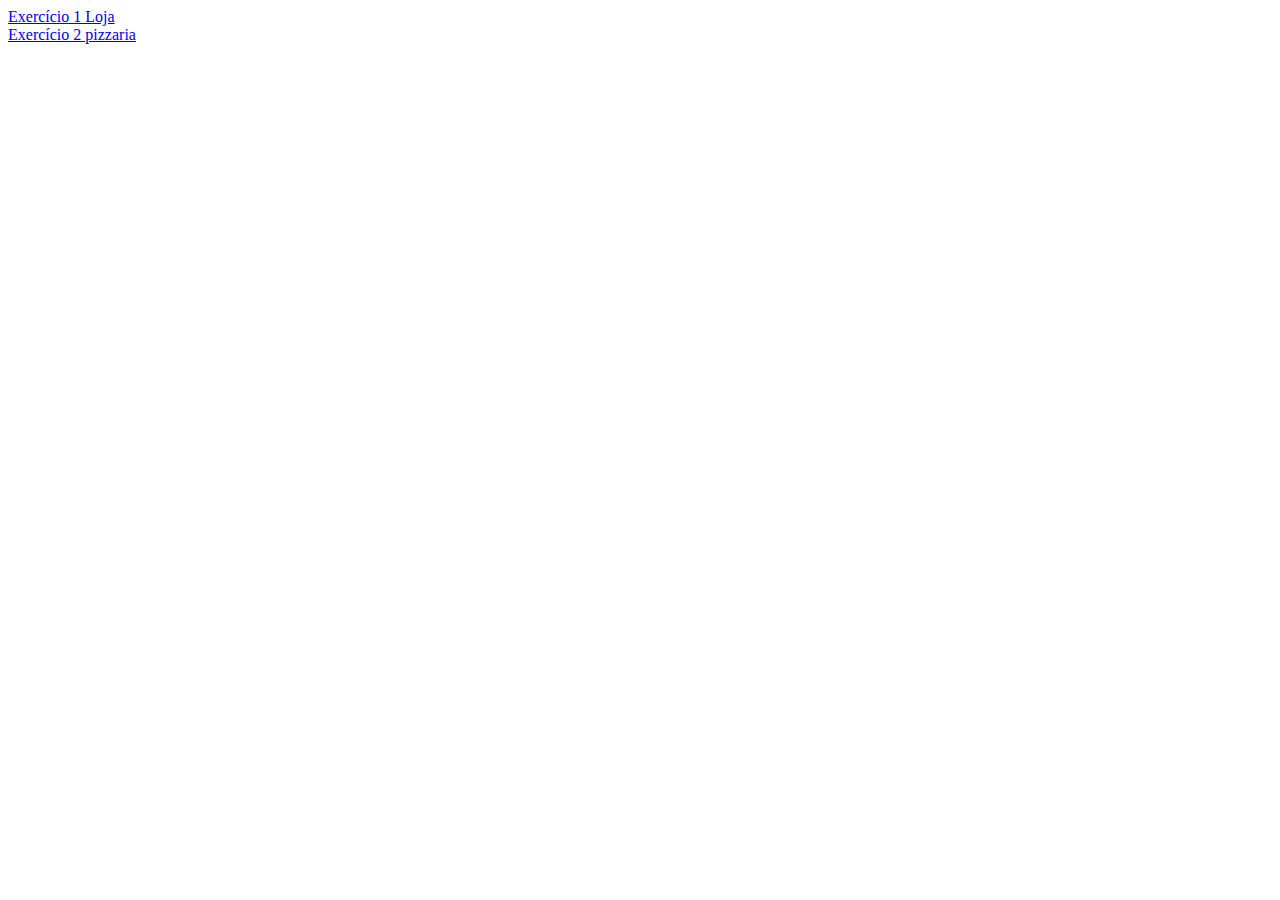
==== index.html @ 55ad2090 "Atividade" ====
<!DOCTYPE html>
<html lang="en">
<head>
    <meta charset="UTF-8">
    <meta http-equiv="X-UA-Compatible" content="IE=edge">
    <meta name="viewport" content="width=device-width, initial-scale=1.0">
    <title>Document</title>
</head>
<body>
    <a href="Loja/exercicio.html">Exercício 1 Loja</a>
    <br>
    <a href="Pizzaria/exercicio.html">Exercício 2 pizzaria</a>
</body>
</html>
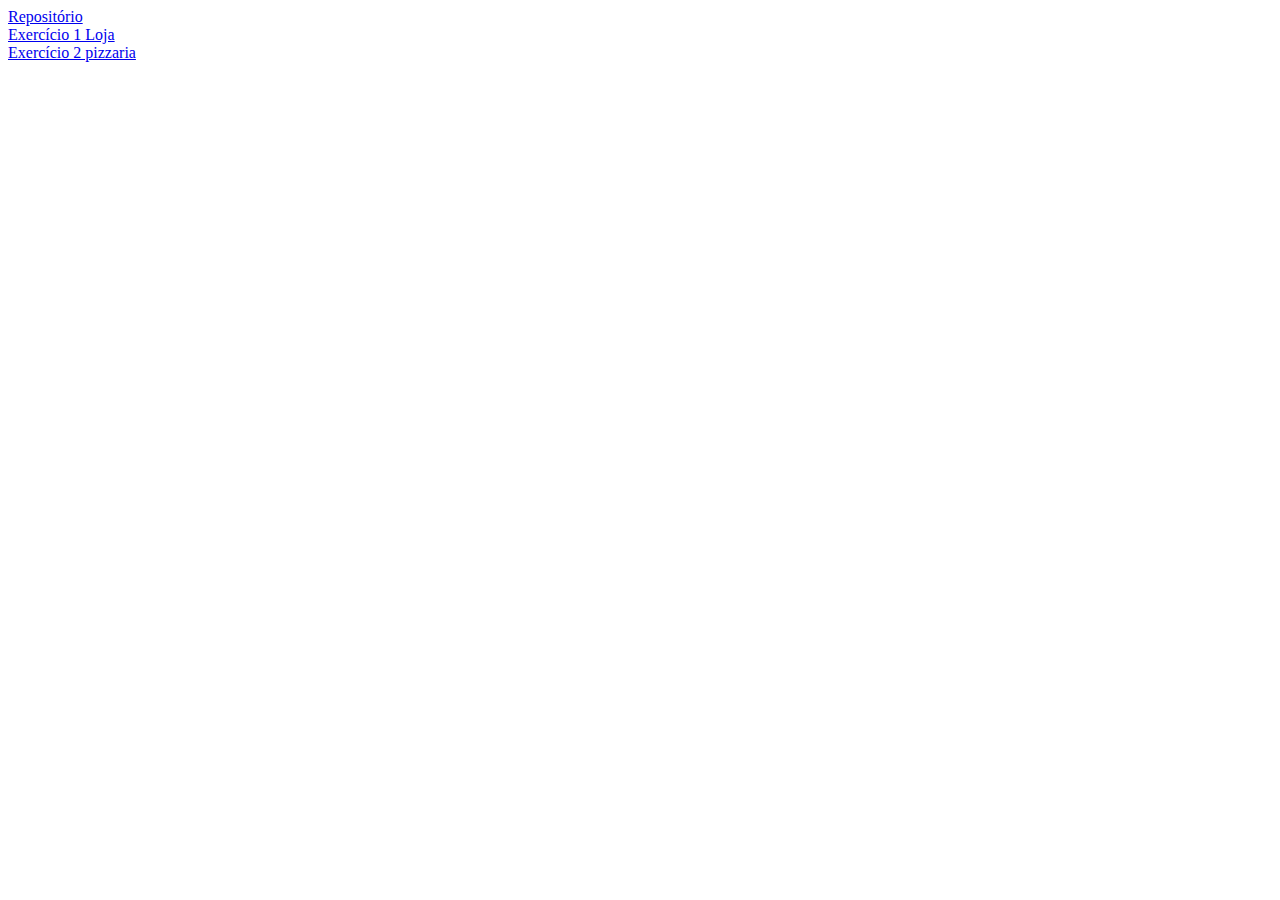
==== commit cfe5e5b6: "Link para repositório adicionado" ====
--- a/index.html
+++ b/index.html
@@ -7,6 +7,8 @@
     <title>Document</title>
 </head>
 <body>
+    <a href="https://github.com/wrgalvao/AtividadeWebLoja">Repositório</a>
+    <br>
     <a href="Loja/exercicio.html">Exercício 1 Loja</a>
     <br>
     <a href="Pizzaria/exercicio.html">Exercício 2 pizzaria</a>
